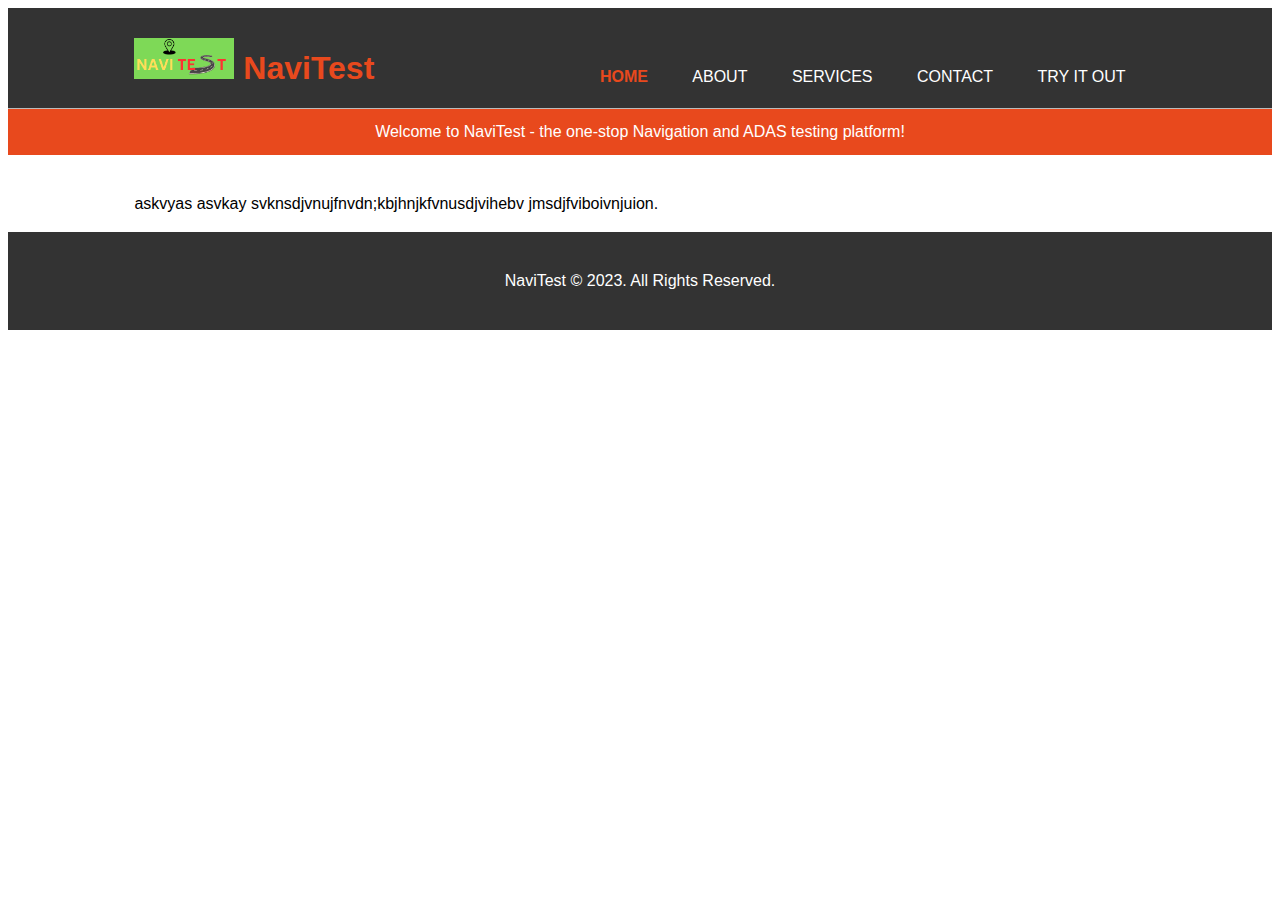
==== website/index.html @ a79bb786 "Updated the folder structure" ====
<!DOCTYPE html>
<html>
<head>
    <title>NaviTest</title>
    <link rel="stylesheet" href="css/style.css">
</head>
<body>
    <header>
        <div class="container">
            <div id="branding">

                <h1>    <img src="Navi_test.png" alt="NaviTest Logo" class="logo">
                    <span class="highlight">NaviTest</span></h1>
            </div>
            <nav>
                <ul>
                    <li class="current"><a href="index.html">Home</a></li>
                    <li><a href="about.html">About</a></li>
                    <li><a href="services.html">Services</a></li>
                    <li><a href="contact.html">Contact</a></li>
                    <li><a href="product.html">Try it out</a></li>

                </ul>
            </nav>
        </div>
    </header>

    <div class="banner">
        <p>Welcome to NaviTest - the one-stop Navigation and ADAS testing platform!</p>
    </div>

    <div class="container">
        <p>askvyas asvkay svknsdjvnujfnvdn;kbjhnjkfvnusdjvihebv jmsdjfviboivnjuion.</p>
    </div>

    <footer>
        <p>NaviTest © 2023. All Rights Reserved.</p>
    </footer>
</body>
</html>
---- website/css/style.css ----
body {
    font-family: Arial, sans-serif;
    line-height: 1.6;
}

.container {
    width: 80%;
    margin: auto;
    overflow: hidden;
}

header {
    background: #333;
    color: #fff;
    padding-top: 30px;
    min-height: 70px;
    border-bottom: #bbb 1px solid;
}

header a {
    color: #fff;
    text-decoration: none;
    text-transform: uppercase;
    font-size: 16px;
}

header ul {
    padding: 0;
    list-style: none;
}

header li {
    display: inline;
    padding: 0 20px 0 20px;
}

header #branding {
    float: left;
}

header #branding h1 {
    margin: 0;
}

header nav {
    float: right;
    margin-top: 10px;
}

header .highlight, header .current a {
    color: #e8491d;
    font-weight: bold;
}

header a:hover {
    color: #ffffff;
    font-weight: bold;
}

.banner {
    padding: 10px;
    margin-bottom: 20px;
    background: #e8491d;
    color: #fff;
    text-align: center;
}
.logo {
    width: 100px; 
    height: auto; 
}

.banner p {
    margin: 0;
}

footer {
    text-align: center;
    padding: 20px 0;
    background-color: #333;
    color: white;
}
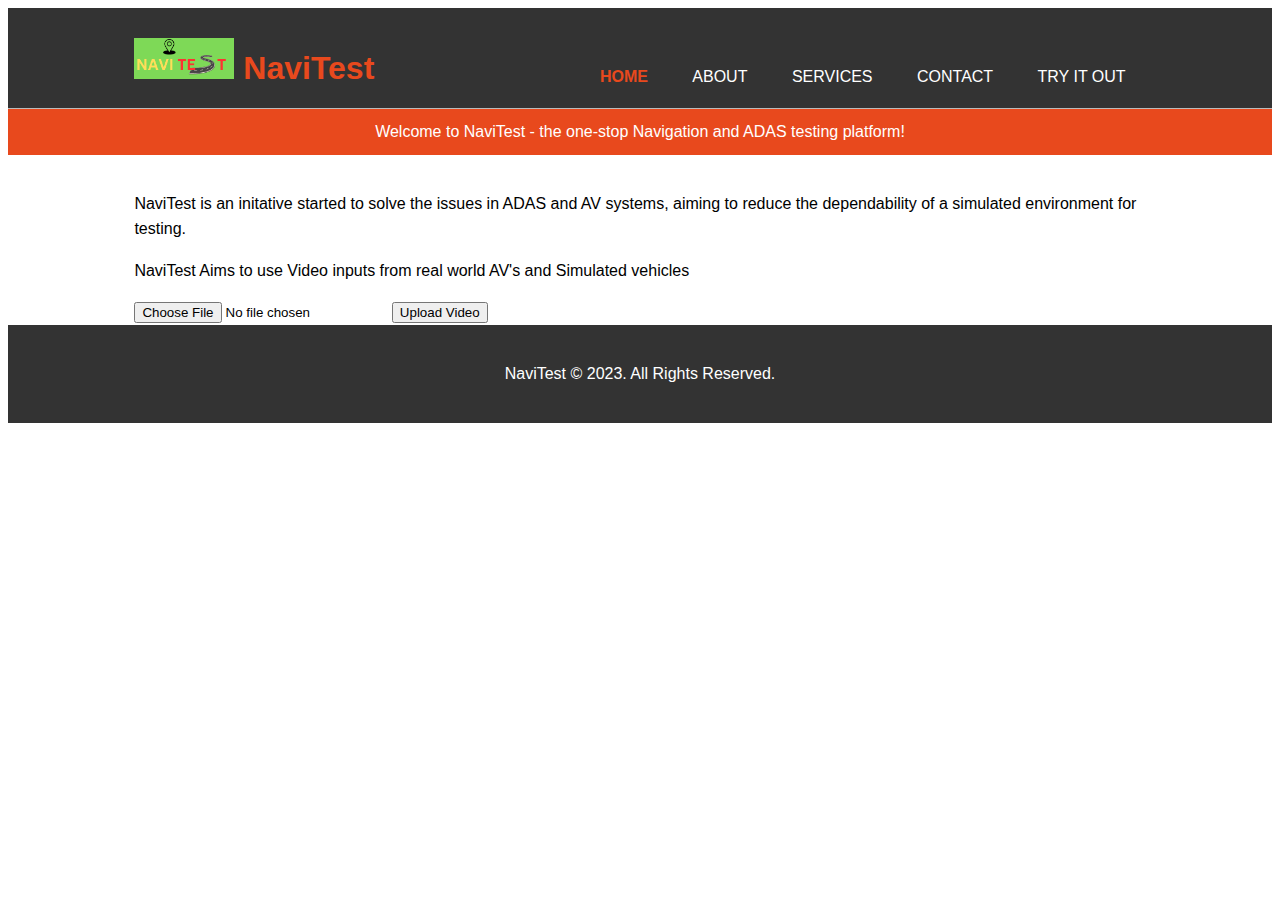
==== commit 01d2e0b7: "Updated contact.html" ====
--- a/website/index.html
+++ b/website/index.html
@@ -2,14 +2,16 @@
 <html>
 <head>
     <title>NaviTest</title>
-    <link rel="stylesheet" href="css/style.css">
+    <link rel="stylesheet" type="text/css" href="static/css/style.css">
+
 </head>
 <body>
     <header>
         <div class="container">
             <div id="branding">
 
-                <h1>    <img src="Navi_test.png" alt="NaviTest Logo" class="logo">
+                <h1>    <img src="static/Navi_test.png" alt="NaviTest Logo" class="logo">
+
                     <span class="highlight">NaviTest</span></h1>
             </div>
             <nav>
@@ -18,7 +20,7 @@
                     <li><a href="about.html">About</a></li>
                     <li><a href="services.html">Services</a></li>
                     <li><a href="contact.html">Contact</a></li>
-                    <li><a href="product.html">Try it out</a></li>
+                    <li><a href="Application.html">Try it out</a></li>
 
                 </ul>
             </nav>
@@ -30,9 +32,18 @@
     </div>
 
     <div class="container">
-        <p>askvyas asvkay svknsdjvnujfnvdn;kbjhnjkfvnusdjvihebv jmsdjfviboivnjuion.</p>
+        <p>NaviTest is an initative started to solve the issues in ADAS and AV systems, aiming to reduce the dependability of a simulated environment for testing.</p>
+        <p>NaviTest Aims to use Video inputs from real world AV's and Simulated vehicles </p>
+
     </div>
+    <div class="container">
+    <form action="/upload-video" method="post" enctype="multipart/form-data">
+        <input type="file" name="file" accept="video/*">
+        <button type="submit">Upload Video</button>
+    </form>
+</div>
 
+    
     <footer>
         <p>NaviTest © 2023. All Rights Reserved.</p>
     </footer>
--- a/website/static/css/style.css
+++ b/website/static/css/style.css
@@ -0,0 +1,82 @@
+body {
+    font-family: Arial, sans-serif;
+    line-height: 1.6;
+}
+
+.container {
+    width: 80%;
+    margin: auto;
+    overflow: hidden;
+}
+
+header {
+    background: #333;
+    color: #fff;
+    padding-top: 30px;
+    min-height: 70px;
+    border-bottom: #bbb 1px solid;
+}
+
+header a {
+    color: #fff;
+    text-decoration: none;
+    text-transform: uppercase;
+    font-size: 16px;
+}
+
+header ul {
+    padding: 0;
+    list-style: none;
+}
+
+header li {
+    display: inline;
+    padding: 0 20px 0 20px;
+}
+
+header #branding {
+    float: left;
+}
+
+header #branding h1 {
+    margin: 0;
+}
+
+header nav {
+    float: right;
+    margin-top: 10px;
+}
+
+header .highlight, header .current a {
+    color: #e8491d;
+    font-weight: bold;
+}
+
+header a:hover {
+    color: #ffffff;
+    font-weight: bold;
+}
+
+.banner {
+    padding: 10px;
+    margin-bottom: 20px;
+    background: #e8491d;
+    color: #fff;
+    text-align: center;
+}
+.logo {
+    width: 100px; 
+    height: auto; 
+}
+
+.banner p {
+    margin: 0;
+}
+
+footer {
+    text-align: center;
+    padding: 20px 0;
+    background-color: #333;
+    color: white;
+}
+
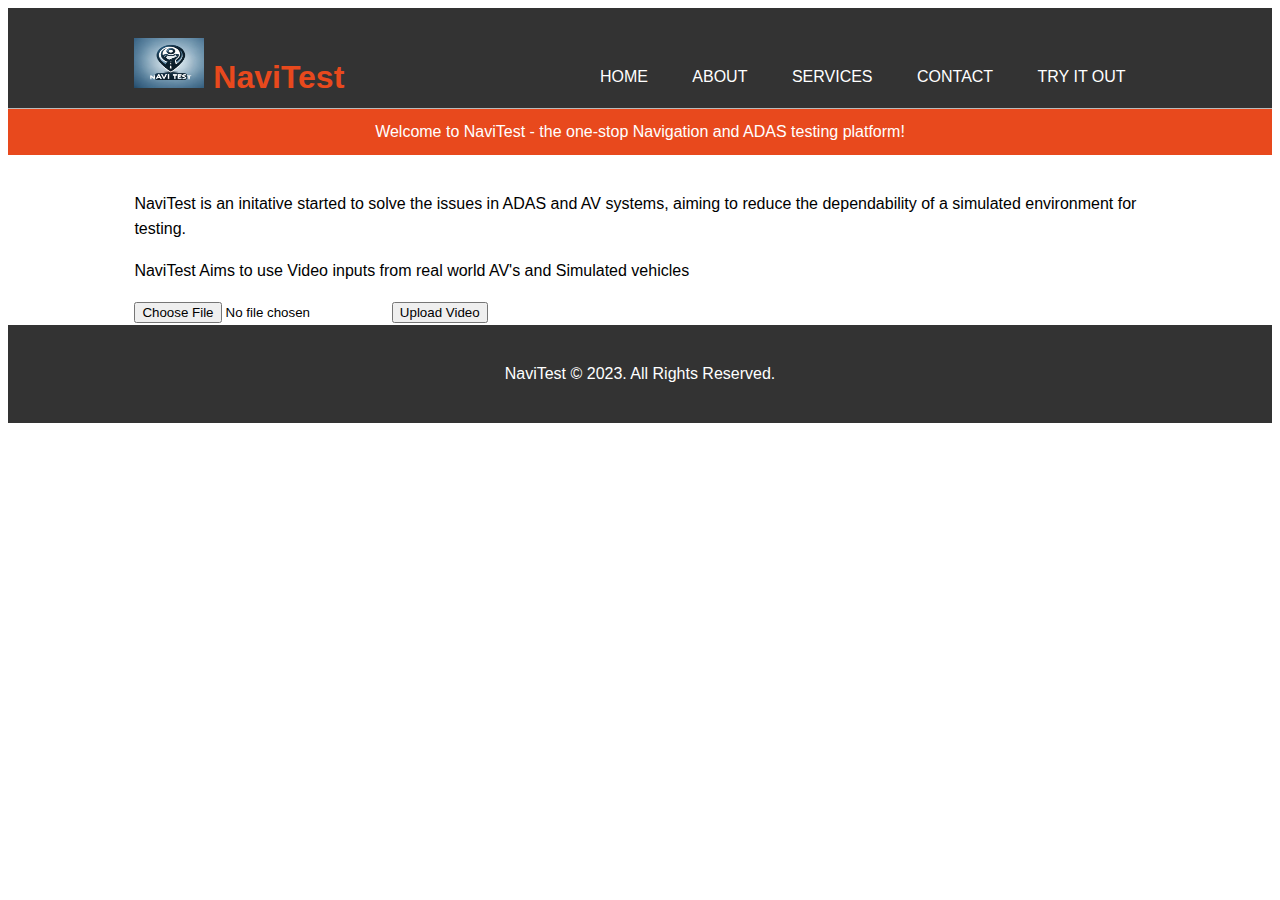
==== commit 12c65de1: "Update app.py to route other html pages" ====
--- a/website/index.html
+++ b/website/index.html
@@ -10,17 +10,17 @@
         <div class="container">
             <div id="branding">
 
-                <h1>    <img src="static/Navi_test.png" alt="NaviTest Logo" class="logo">
+                <h1>    <img src="static/naviTest_new.png" alt="NaviTest Logo" class="logo">
 
                     <span class="highlight">NaviTest</span></h1>
             </div>
             <nav>
                 <ul>
-                    <li class="current"><a href="index.html">Home</a></li>
-                    <li><a href="about.html">About</a></li>
-                    <li><a href="services.html">Services</a></li>
-                    <li><a href="contact.html">Contact</a></li>
-                    <li><a href="Application.html">Try it out</a></li>
+                    <li><a href="/">Home</a></li>
+                    <li><a href="/about">About</a></li>
+                    <li><a href="/services">Services</a></li>
+                    <li><a href="/contact">Contact</a></li>
+                    <li><a href="/product">Try it out</a></li>
 
                 </ul>
             </nav>
--- a/website/static/css/style.css
+++ b/website/static/css/style.css
@@ -65,8 +65,10 @@
     text-align: center;
 }
 .logo {
-    width: 100px; 
-    height: auto; 
+    /* 100*100 px logo trial --> too big*/
+    width: 70px; 
+    height: 50px; 
+
 }
 
 .banner p {
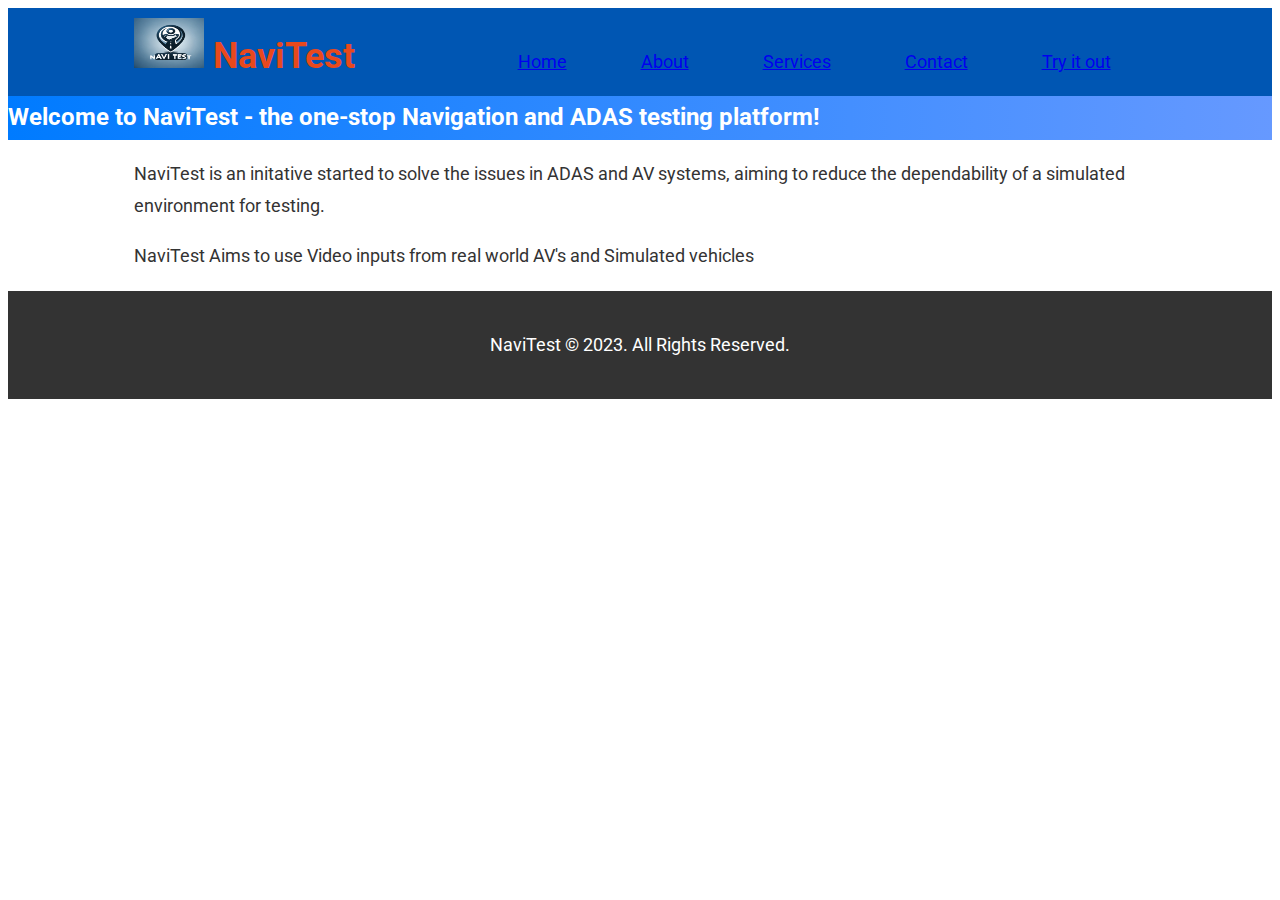
==== commit 1ecdb1ca: "Updated styles.css" ====
--- a/website/index.html
+++ b/website/index.html
@@ -36,13 +36,7 @@
         <p>NaviTest Aims to use Video inputs from real world AV's and Simulated vehicles </p>
 
     </div>
-    <div class="container">
-    <form action="/upload-video" method="post" enctype="multipart/form-data">
-        <input type="file" name="file" accept="video/*">
-        <button type="submit">Upload Video</button>
-    </form>
-</div>
-
+  
     
     <footer>
         <p>NaviTest © 2023. All Rights Reserved.</p>
--- a/website/static/css/style.css
+++ b/website/static/css/style.css
@@ -1,7 +1,61 @@
+@import url('https://fonts.googleapis.com/css2?family=Roboto:wght@400;700&display=swap');
+
 body {
-    font-family: Arial, sans-serif;
-    line-height: 1.6;
+    font-family: 'Roboto', Arial, sans-serif;
+    line-height: 1.8;
+    font-size: 18px;
+    color: #333; 
 }
+
+
+
+header {
+    background: #0056b3; 
+    padding-top: 10px;
+    position: sticky;
+    top: 0;
+    z-index: 1000;
+}
+
+header a {
+    font-size: 18px;
+    padding: 10px 15px; 
+}
+
+header a:hover {
+    background-color: #e6f0ff; 
+}
+
+.banner {
+    background: linear-gradient(to right, #007bff, #6699ff);
+    color: #fff;
+    font-size: 24px;
+    font-weight: bold;
+}
+
+form input[type="file"], form button {
+    padding: 10px 15px;
+    border: none;
+    border-radius: 5px;
+    margin-top: 10px;
+}
+
+form button {
+    background-color: #ff9800; 
+    color: white;
+    cursor: pointer;
+}
+
+form button:hover {
+    background-color: #e68a00;
+}
+
+footer {
+    padding: 30px 0;
+}
+
+
+
 
 .container {
     width: 80%;
@@ -9,20 +63,7 @@
     overflow: hidden;
 }
 
-header {
-    background: #333;
-    color: #fff;
-    padding-top: 30px;
-    min-height: 70px;
-    border-bottom: #bbb 1px solid;
-}
 
-header a {
-    color: #fff;
-    text-decoration: none;
-    text-transform: uppercase;
-    font-size: 16px;
-}
 
 header ul {
     padding: 0;
@@ -57,15 +98,11 @@
     font-weight: bold;
 }
 
-.banner {
-    padding: 10px;
-    margin-bottom: 20px;
-    background: #e8491d;
-    color: #fff;
-    text-align: center;
-}
+
 .logo {
     /* 100*100 px logo trial --> too big*/
+    /* 70*50 px logo trial --> a bit better*/
+
     width: 70px; 
     height: 50px; 
 
